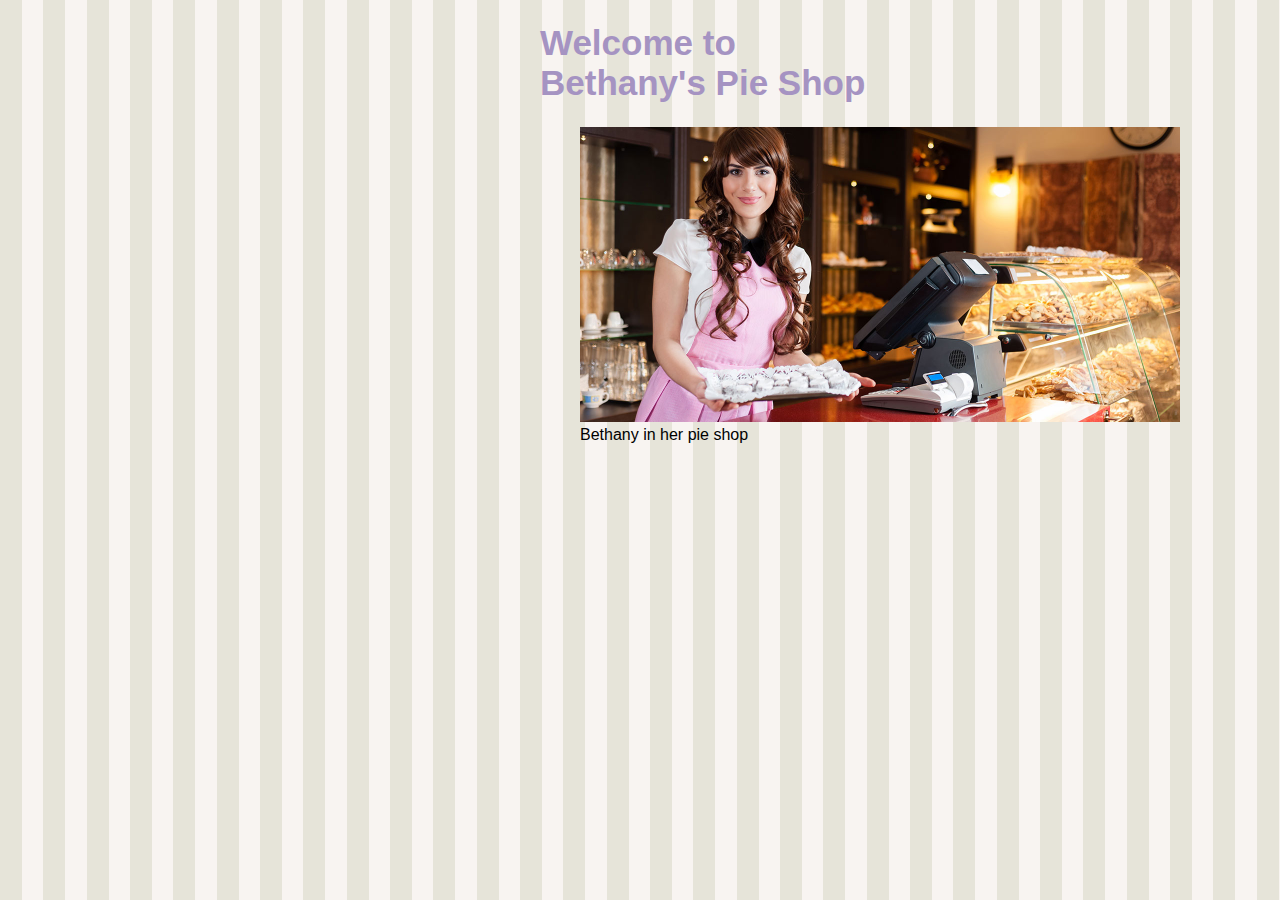
==== index.html @ 42d56a0b "Inital files for this course from Pluralsight" ====
<!DOCTYPE html>

<html>
<head>
    <title>Welcome to Bethany's Pie Shop!</title>
    <meta http-equiv="Content-Type" content="text/html; charset=UTF-8">   
    <meta name="author" content="Bethany&#39;s Pie Shop">
    <meta name="description" content="Store front for Bethany&#39;s Pie Shop">
    <meta name="viewport" content="width=device-width, initial-scale=1">
    <link rel="icon" type="image/png" href="https://pieshop.netlify.com/favicon.png">
    <link rel="stylesheet" type="text/css" href="style.css">
</head>

<body>
    <div style="width:500px;margin-left: auto;margin-right: auto;">
        <main id="main">           
                <header>
                    <h1 style="font-size:35px;color:#a593c2">Welcome to Bethany's Pie Shop</h1>
                </header>
                <figure>
                    <img src="./images/bethany-fullsize.jpg" width="600" alt="Bethany in her pie shop">
                    <figcaption>Bethany in her pie shop</figcaption>
                </figure>          
        </main>
    </div>

</body>
</html>
---- style.css ----
body {
    margin-top: 0px;
    font-family: 'Segoe UI', Tahoma, Geneva, Verdana, sans-serif;
    margin-left: auto;
    margin-right: auto;
    background-color: #e6e4d9;
    background-image: url('./images/pattern.png');
}


#leftmenu {
    float: left;
    width: 30%;
    margin-bottom: 20px;
}

#main {
    float: right;
    width: 70%;
    margin-bottom: 20px;
}

footer {
    clear: both;
    width: 100%;
}

.searchbox {
    padding: 5px;
    margin: 10px 10px;
    width: 200px;
}

th,
td {
    padding: 5px;
}
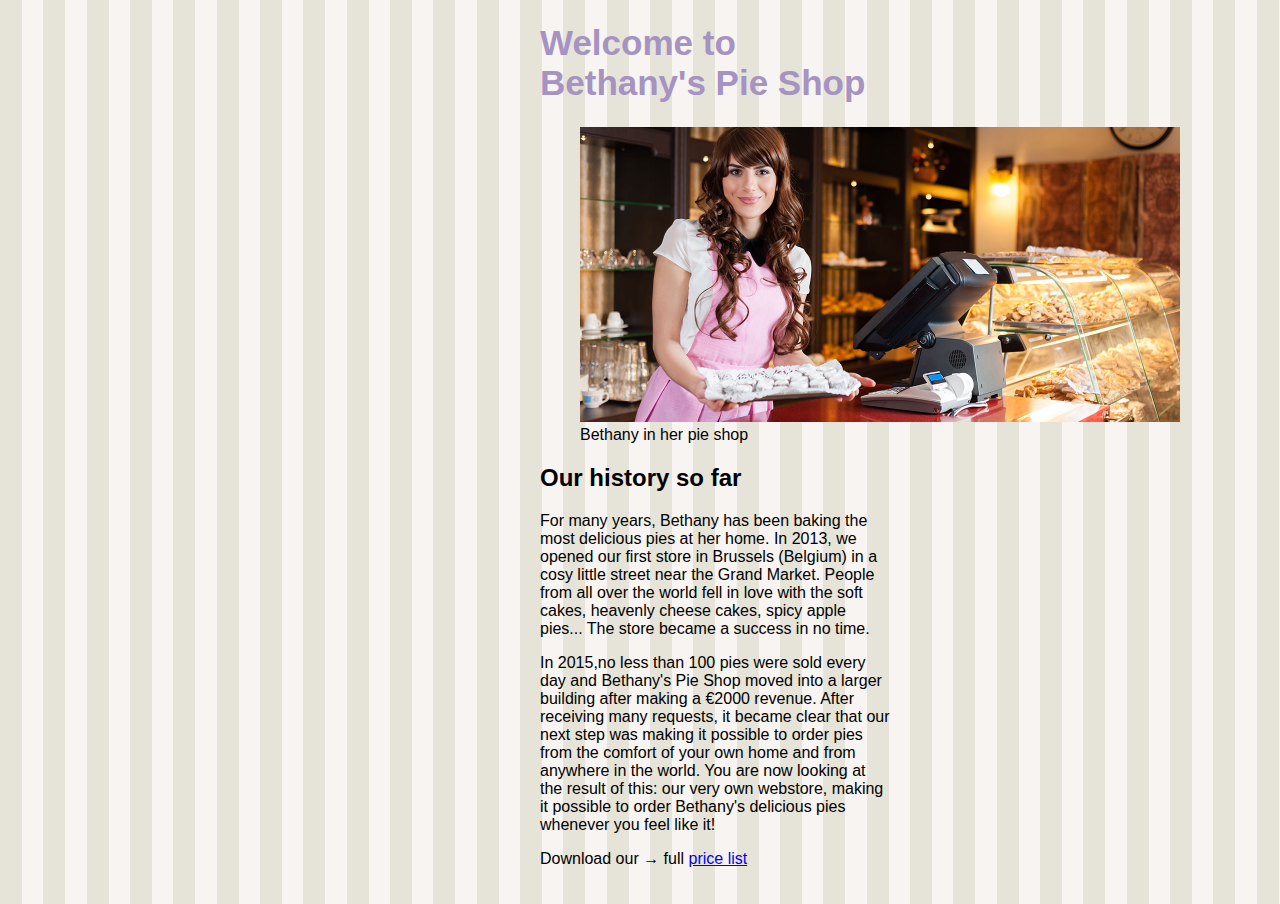
==== commit 8ae1e8c0: "Added the body text and formatting for the history of Bethany's Pie Shop to index.html." ====
--- a/index.html
+++ b/index.html
@@ -13,14 +13,39 @@
 
 <body>
     <div style="width:500px;margin-left: auto;margin-right: auto;">
-        <main id="main">           
-                <header>
-                    <h1 style="font-size:35px;color:#a593c2">Welcome to Bethany's Pie Shop</h1>
-                </header>
-                <figure>
-                    <img src="./images/bethany-fullsize.jpg" width="600" alt="Bethany in her pie shop">
-                    <figcaption>Bethany in her pie shop</figcaption>
-                </figure>          
+        <main id="main">
+          <article>       
+            <header>
+              <h1 style="font-size:35px;color:#a593c2">Welcome to Bethany's Pie Shop</h1>
+            </header>
+            <figure>
+              <img src="./images/bethany-fullsize.jpg" width="600" alt="Bethany in her pie shop">
+              <figcaption>Bethany in her pie shop</figcaption>
+            </figure>
+            <h2>Our history so far</h2>
+            <p>
+            For many years, Bethany has been baking the most delicious pies
+             at her home. In 2013, we opened our first store in Brussels
+             (Belgium) in a cosy little street near the Grand Market. 
+             People from all over the world fell in love with the soft 
+             cakes, heavenly cheese cakes, spicy apple pies... 
+             The store became a success in no time.
+            </p>
+            <p>
+            In 2015,no less than 100 pies were sold every day
+             and Bethany's Pie Shop moved into a larger building 
+             after making a &euro;2000 revenue. After receiving many 
+             requests, it became clear that our next step was making 
+             it possible to order pies from the comfort of your own 
+             home and from anywhere in the world. You are now looking 
+             at the result of this: our very own webstore, making it 
+             possible to order Bethany's delicious pies whenever you 
+             feel like it!
+            </p>
+            <p>
+              Download our &rarr; full <a href="https://pieshop.netlify.com/downloads/PriceList.zip">price list</a> 
+            </p>
+          </article>           
         </main>
     </div>
 
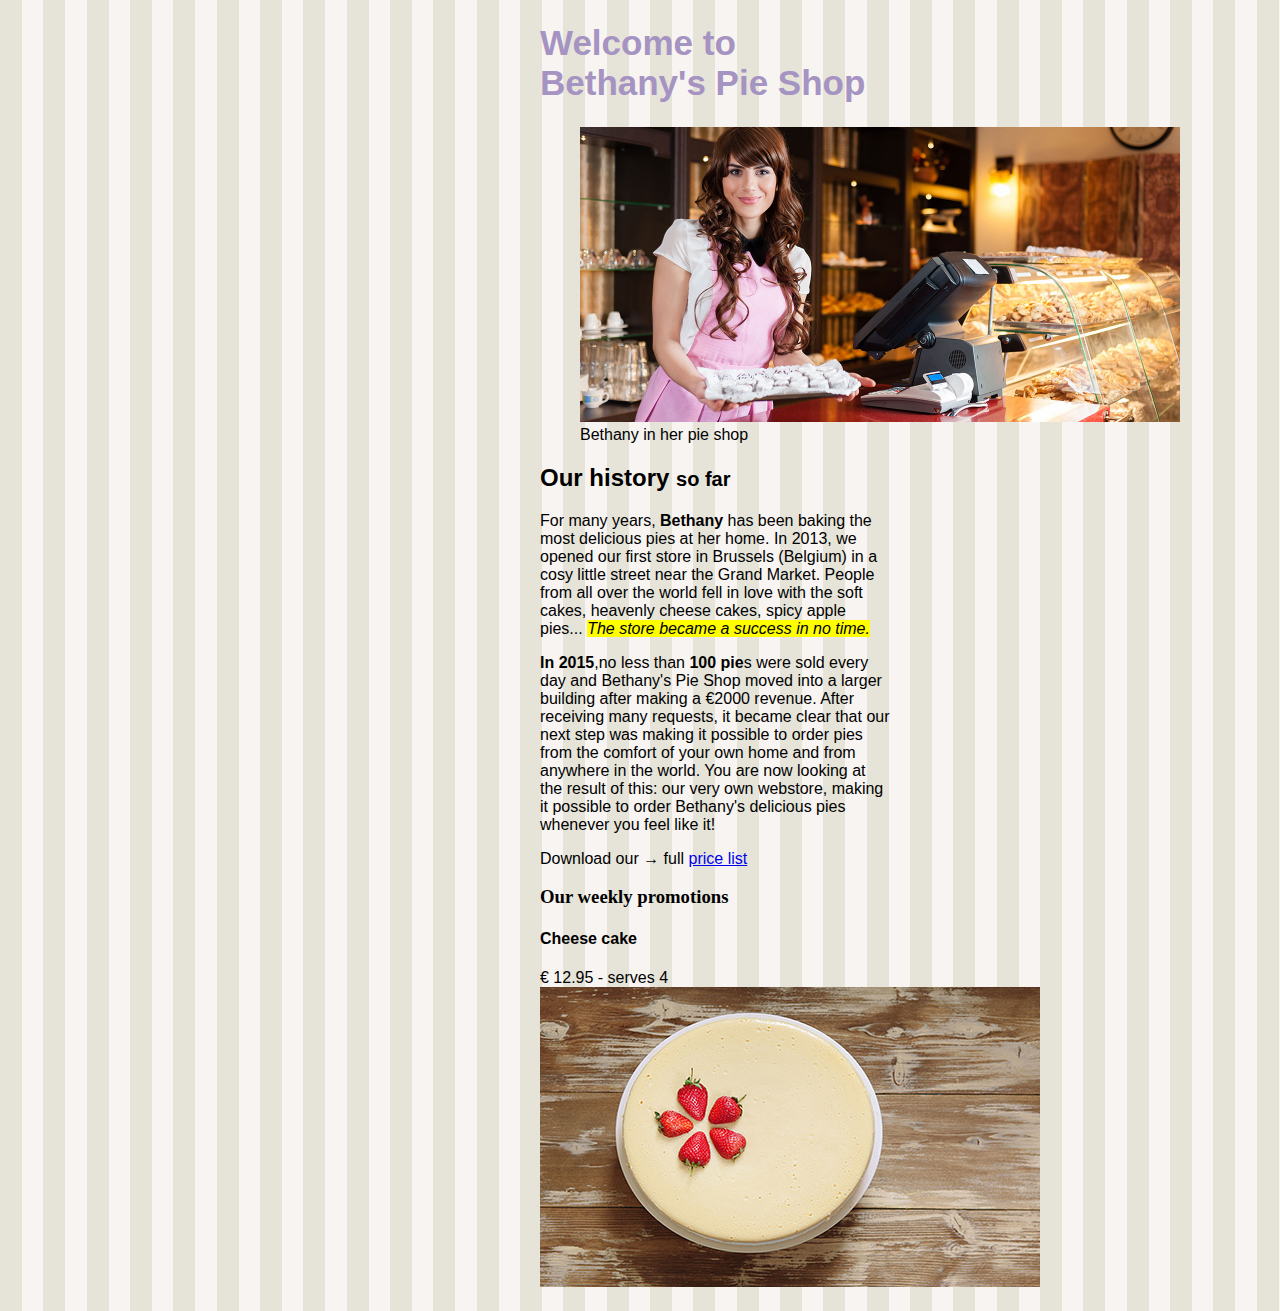
==== commit a1352b65: "Added a section displaying a weekly promotionbelow the artcile with the history and properly formatt" ====
--- a/index.html
+++ b/index.html
@@ -22,17 +22,17 @@
               <img src="./images/bethany-fullsize.jpg" width="600" alt="Bethany in her pie shop">
               <figcaption>Bethany in her pie shop</figcaption>
             </figure>
-            <h2>Our history so far</h2>
+            <h2>Our history <small>so far</small></h2>
             <p>
-            For many years, Bethany has been baking the most delicious pies
+            For many years, <strong>Bethany</strong> has been baking the most delicious pies
              at her home. In 2013, we opened our first store in Brussels
              (Belgium) in a cosy little street near the Grand Market. 
              People from all over the world fell in love with the soft 
              cakes, heavenly cheese cakes, spicy apple pies... 
-             The store became a success in no time.
+             <em><mark>The store became a success in no time.</mark></em>
             </p>
             <p>
-            In 2015,no less than 100 pies were sold every day
+            <b>In 2015</b>,no less than <strong>100 pie</strong>s were sold every day
              and Bethany's Pie Shop moved into a larger building 
              after making a &euro;2000 revenue. After receiving many 
              requests, it became clear that our next step was making 
@@ -45,7 +45,13 @@
             <p>
               Download our &rarr; full <a href="https://pieshop.netlify.com/downloads/PriceList.zip">price list</a> 
             </p>
-          </article>           
+          </article>
+          <section id="promos">
+            <h3 style="font-family:verdana;">Our weekly promotions</h3>
+            <h4>Cheese cake</h4>
+            &euro; 12.95 - serves 4<br>
+            <img src="./images/cheesecakesmall.jpg" alt="Cheese cak with strawberry">
+          </section>           
         </main>
     </div>
 
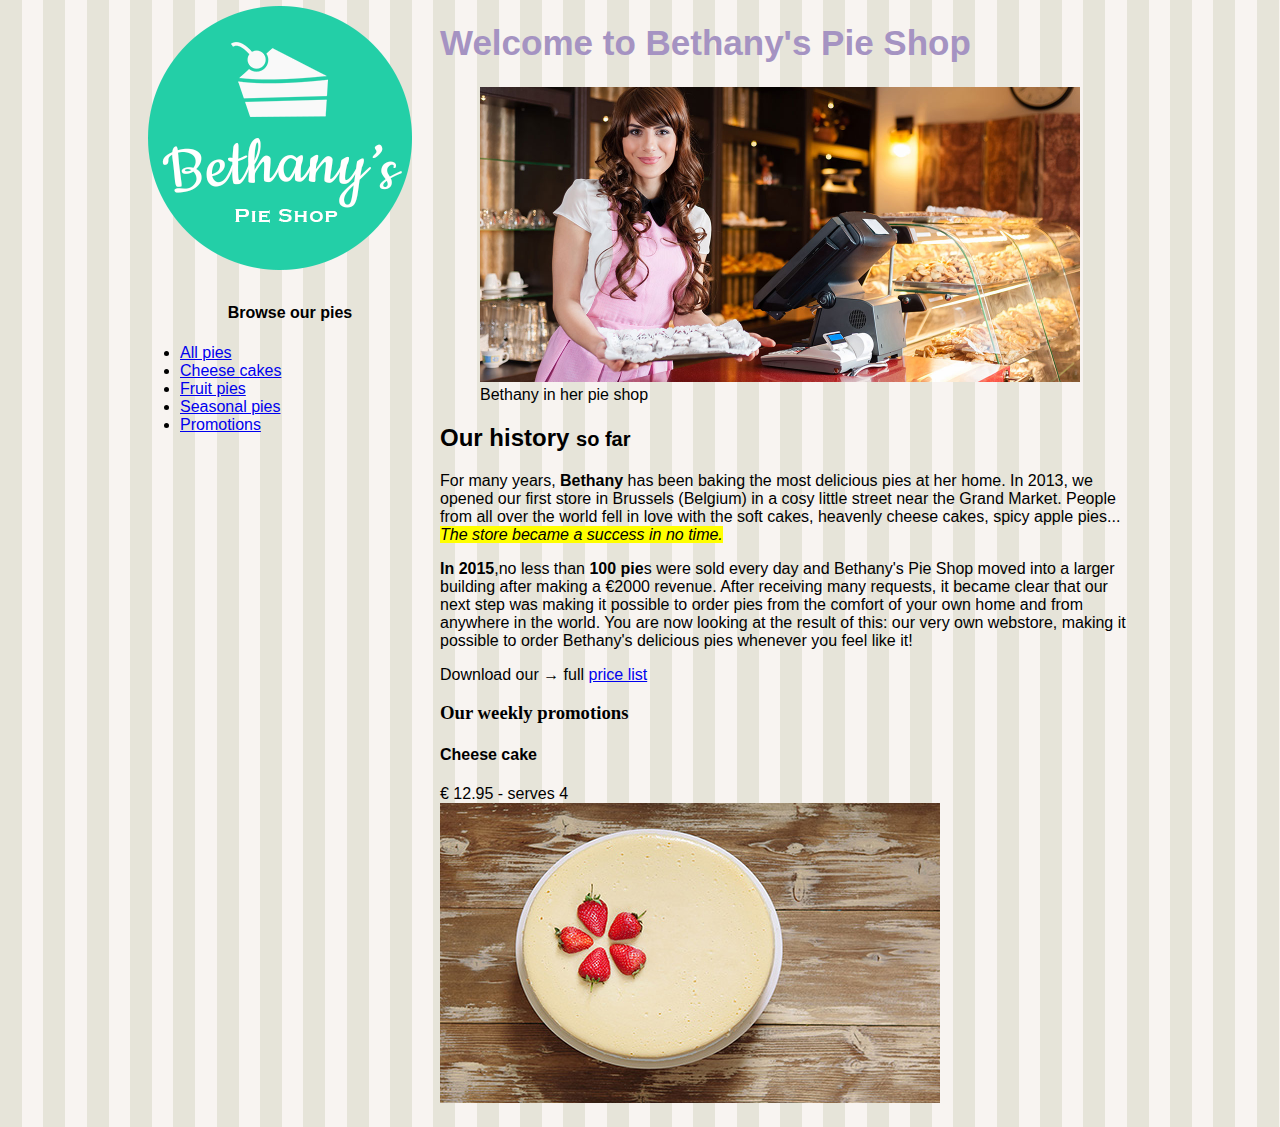
==== commit 0942ce37: "Added an aside with a list of links in index.html to view the pies available." ====
--- a/index.html
+++ b/index.html
@@ -12,7 +12,32 @@
 </head>
 
 <body>
-    <div style="width:500px;margin-left: auto;margin-right: auto;">
+    <div style="width:1000px;margin-left: auto;margin-right: auto;">
+        <aside id="leftmenu">
+          <a href="https://pieshop.netlify.com/index.html"><img src="./images/bethanylogo.png"></a>
+
+            <header>
+                <h4 style="text-align: center;">Browse our pies</h4>
+            </header>
+
+            <ul style="list-style-type: disc;">
+              <li>
+                <a href="https://pieshop.netlify.com/pieoverview.html">All pies</a>
+              </li>
+              <li>
+                <a href="https://pieshop.netlify.com/cheesecakes.html">Cheese cakes</a>
+              </li>
+              <li>
+                <a href="https://pieshop.netlify.com/fruitpies.html">Fruit pies</a>
+              </li>
+              <li>
+                <a href="https://pieshop.netlify.com/seasonalpies.html">Seasonal pies</a>
+              </li>
+              <li>
+                <a href="https://pieshop.netlify.com/index.html#promos">Promotions</a>
+              </li>
+            </ul>
+        </aside>
         <main id="main">
           <article>       
             <header>
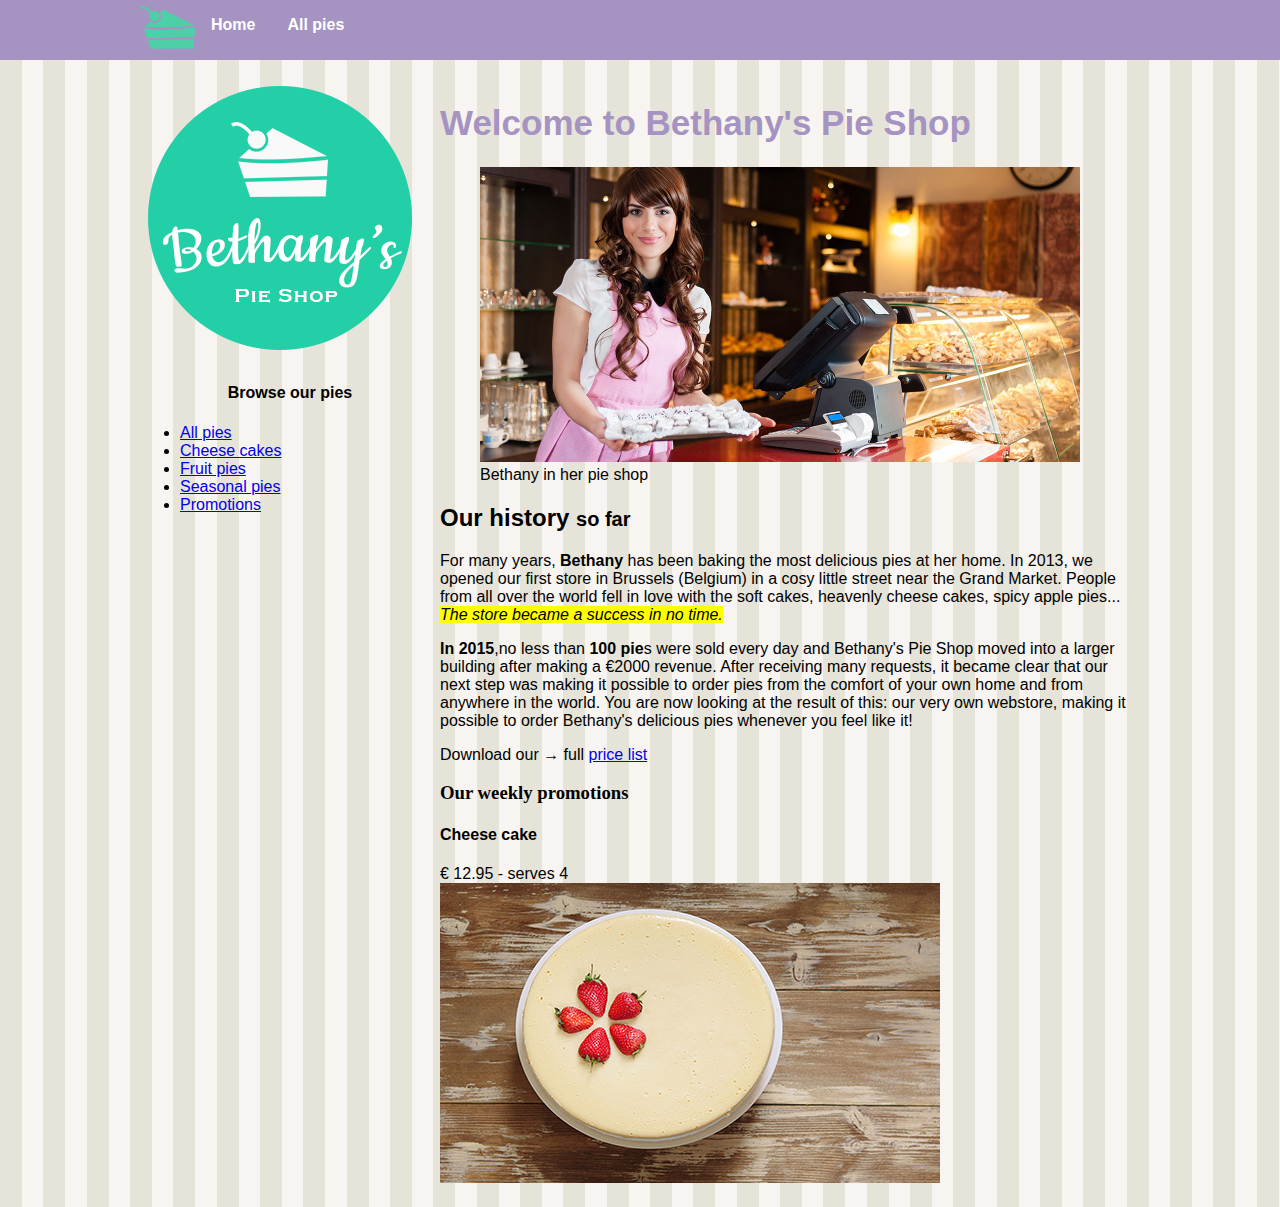
==== commit 4a300cd7: "Added navigation content to both index.html and allpies.html and added the styles to style.css" ====
--- a/index.html
+++ b/index.html
@@ -12,6 +12,15 @@
 </head>
 
 <body>
+  <header id="mainheader">
+    <nav>
+      <ul>
+        <li><img src="./images/cake.svg" height="55"></li>
+        <li><a href="./index.html">Home</a></li>
+        <li><a href="./allpies.html">All pies</a></li>
+      </ul>
+    </nav>
+  </header>
     <div style="width:1000px;margin-left: auto;margin-right: auto;">
         <aside id="leftmenu">
           <a href="https://pieshop.netlify.com/index.html"><img src="./images/bethanylogo.png"></a>
--- a/style.css
+++ b/style.css
@@ -7,6 +7,35 @@
     background-image: url('./images/pattern.png');
 }
 
+#mainheader {
+  background-color: #a593c2;
+}
+
+nav {
+  height: 60px;
+  width: 1000px;
+  margin: 0 auto 20px;
+}
+
+nav > ul {
+  list-style-type: none;
+  margin: 0;
+  padding: 0;
+  overflow: hidden;
+}
+
+nav > ul > li {
+  float: left;
+}
+
+nav > ul > li a {
+  display: block;
+  color: white;
+  text-align: center;
+  padding: 16px;
+  text-decoration: none;
+  font-weight: bold;
+}
 
 #leftmenu {
     float: left;
